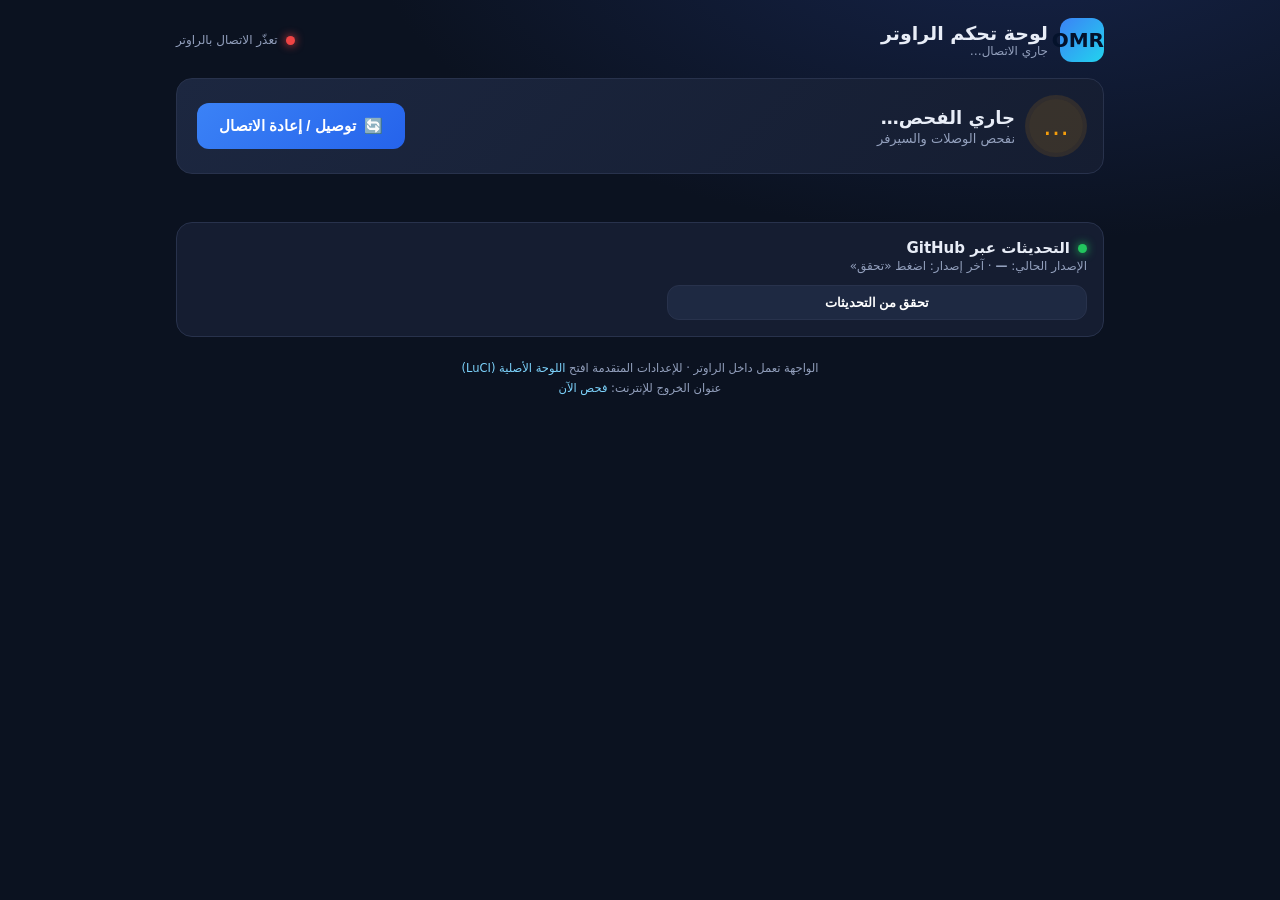
==== www-index.html @ fdd9479e "OMR dashboard v1.0.0: in-router modern panel with GitHub OTA updates Co-authored-by: Cursor <cursora" ====
<!DOCTYPE html>
<html lang="ar" dir="rtl">
<head>
	<meta charset="utf-8">
	<meta http-equiv="Cache-Control" content="no-cache, no-store, must-revalidate" />
	<meta http-equiv="Pragma" content="no-cache" />
	<meta http-equiv="Expires" content="0" />
	<meta http-equiv="refresh" content="0; URL=omr-dash/" />
	<style>
		body{background:#0b1220;color:#e8edf7;font-family:system-ui,'Segoe UI',Tahoma,arial,sans-serif;
			display:grid;place-items:center;height:100vh;margin:0}
		.box{text-align:center}
		a{color:#7dd3fc;text-decoration:none}
		.mut{color:#93a0bd;font-size:13px;margin-top:10px}
		@media (prefers-color-scheme: light){body{background:#0b1220}}
	</style>
</head>
<body>
	<div class="box">
		<p>جاري فتح لوحة التحكم…</p>
		<div class="mut"><a href="omr-dash/">افتح لوحة التحكم</a> · <a href="cgi-bin/luci/">اللوحة الأصلية LuCI</a></div>
	</div>
</body>
</html>
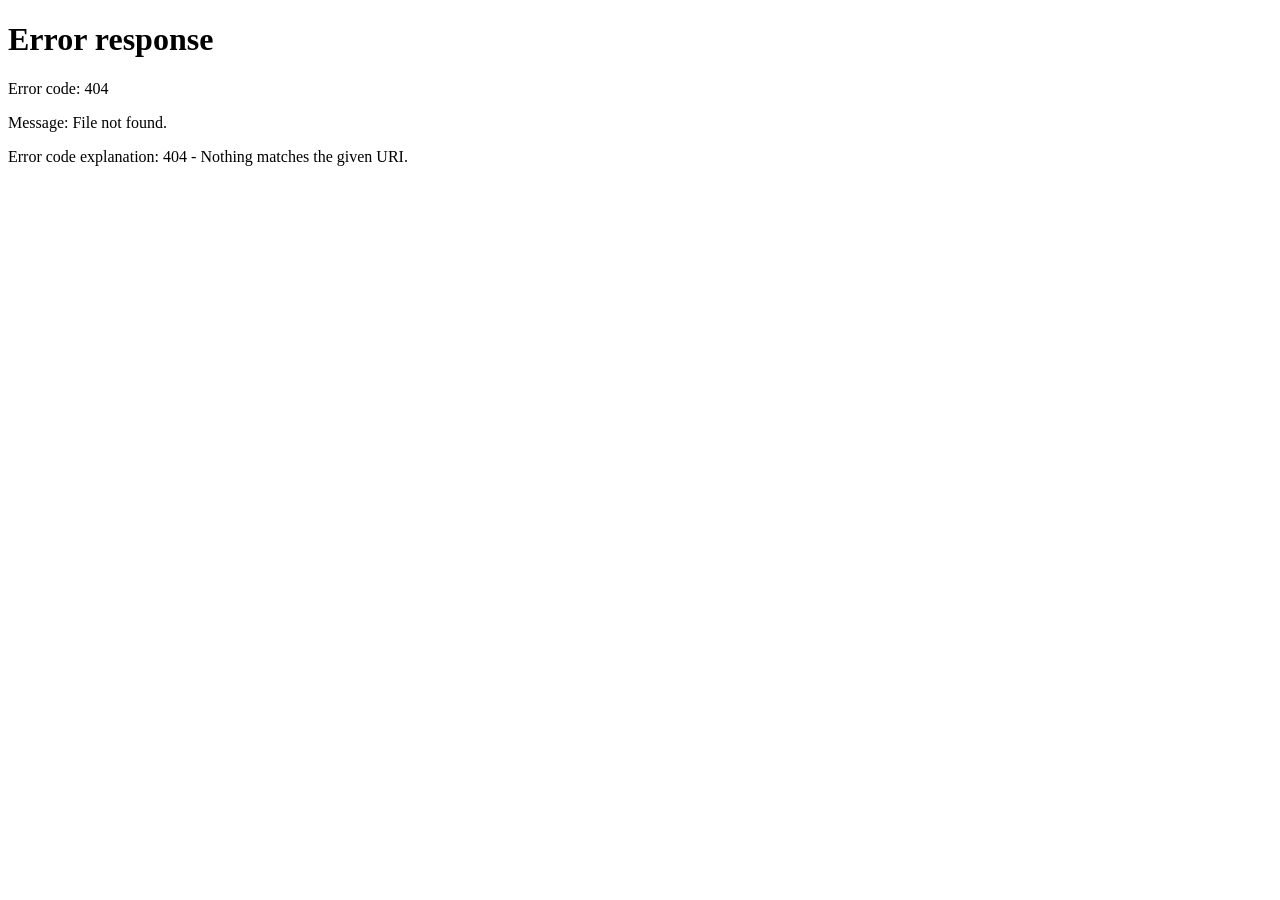
==== commit 1a16a278: "v1.1.0: reskin base LuCI as OMR Connect edition (theme + status + menus) Co-authored-by: Cursor <cur" ====
--- a/www-index.html
+++ b/www-index.html
@@ -5,20 +5,19 @@
 	<meta http-equiv="Cache-Control" content="no-cache, no-store, must-revalidate" />
 	<meta http-equiv="Pragma" content="no-cache" />
 	<meta http-equiv="Expires" content="0" />
-	<meta http-equiv="refresh" content="0; URL=omr-dash/" />
+	<meta http-equiv="refresh" content="0; URL=cgi-bin/luci/admin/system/connect/status" />
 	<style>
 		body{background:#0b1220;color:#e8edf7;font-family:system-ui,'Segoe UI',Tahoma,arial,sans-serif;
 			display:grid;place-items:center;height:100vh;margin:0}
 		.box{text-align:center}
 		a{color:#7dd3fc;text-decoration:none}
 		.mut{color:#93a0bd;font-size:13px;margin-top:10px}
-		@media (prefers-color-scheme: light){body{background:#0b1220}}
 	</style>
 </head>
 <body>
 	<div class="box">
-		<p>جاري فتح لوحة التحكم…</p>
-		<div class="mut"><a href="omr-dash/">افتح لوحة التحكم</a> · <a href="cgi-bin/luci/">اللوحة الأصلية LuCI</a></div>
+		<p>جاري فتح لوحة Connect…</p>
+		<div class="mut"><a href="cgi-bin/luci/admin/system/connect/status">افتح اللوحة</a></div>
 	</div>
 </body>
 </html>
